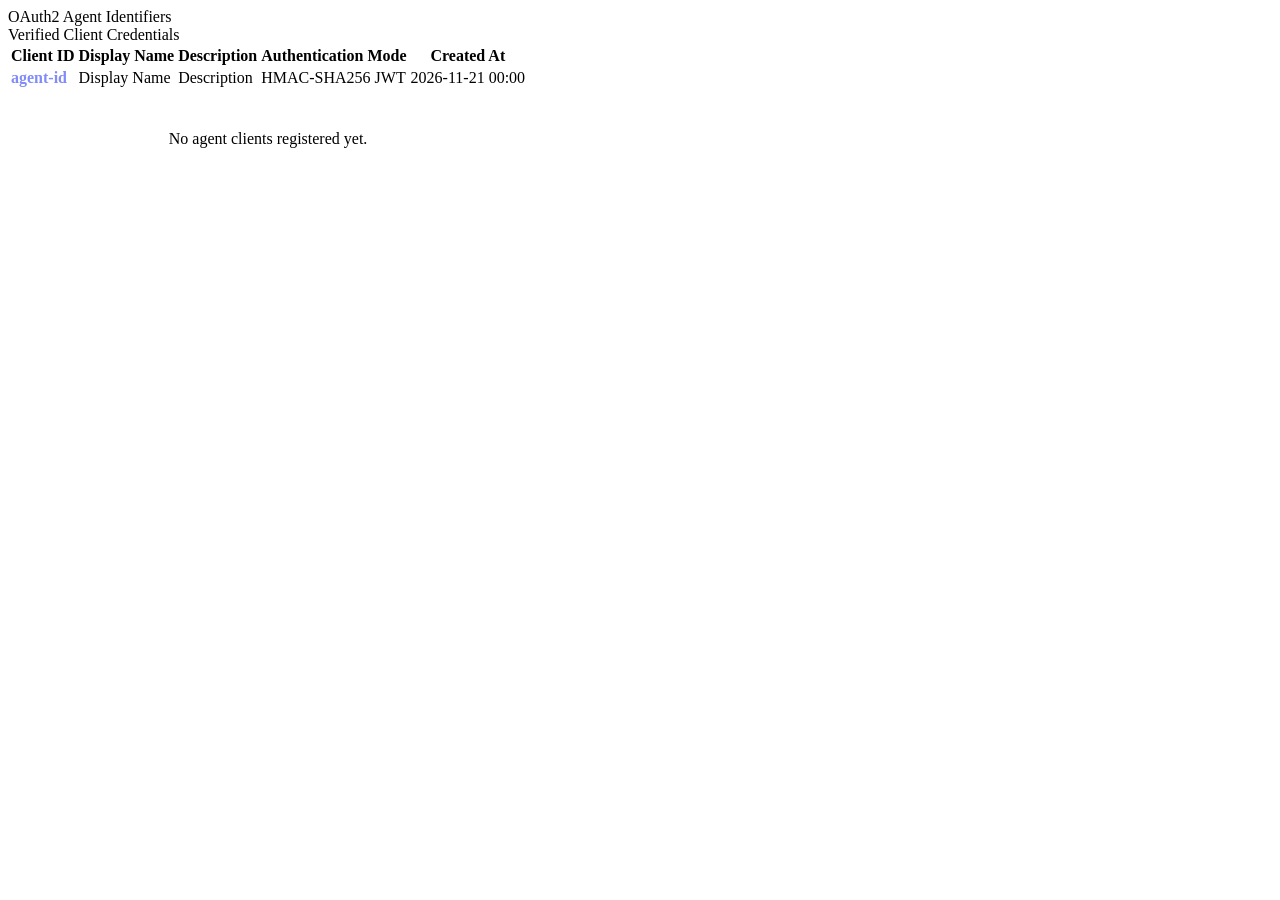
==== src/main/resources/templates/agents.html @ a295525c "feat(phase-6): implement human-crafted admin dashboard, observability metrics, runbooks, and QA1-QA5" ====
<!DOCTYPE html>
<html xmlns:th="http://www.thymeleaf.org">
<head th:replace="~{fragments :: head('Agents Registry')}"></head>
<body>

<aside th:replace="~{fragments :: sidebar(${activeNav})}"></aside>

<div class="main-wrapper">
    <header th:replace="~{fragments :: topbar('Registered Agent Clients')}"></header>

    <main class="content-body">
        <div class="panel">
            <div class="panel-header">
                <div class="panel-title">OAuth2 Agent Identifiers</div>
                <div class="panel-actions">
                    <span class="chip chip-indigo">Verified Client Credentials</span>
                </div>
            </div>
            <div class="table-responsive">
                <table class="data-table">
                    <thead>
                        <tr>
                            <th>Client ID</th>
                            <th>Display Name</th>
                            <th>Description</th>
                            <th>Authentication Mode</th>
                            <th>Created At</th>
                        </tr>
                    </thead>
                    <tbody>
                        <tr th:each="agent : ${agents}">
                            <td class="mono" style="color: #818cf8; font-weight: 600;" th:text="${agent.clientId}">agent-id</td>
                            <td th:text="${agent.displayName}">Display Name</td>
                            <td th:text="${agent.description}">Description</td>
                            <td>
                                <span class="chip chip-emerald">HMAC-SHA256 JWT</span>
                            </td>
                            <td th:text="${#temporals.format(agent.createdAt, 'yyyy-MM-dd HH:mm')}">2026-11-21 00:00</td>
                        </tr>
                        <tr th:if="${#lists.isEmpty(agents)}">
                            <td colspan="5" style="text-align: center; color: var(--text-muted); padding: 40px;">
                                No agent clients registered yet.
                            </td>
                        </tr>
                    </tbody>
                </table>
            </div>
        </div>
    </main>
</div>

</body>
</html>
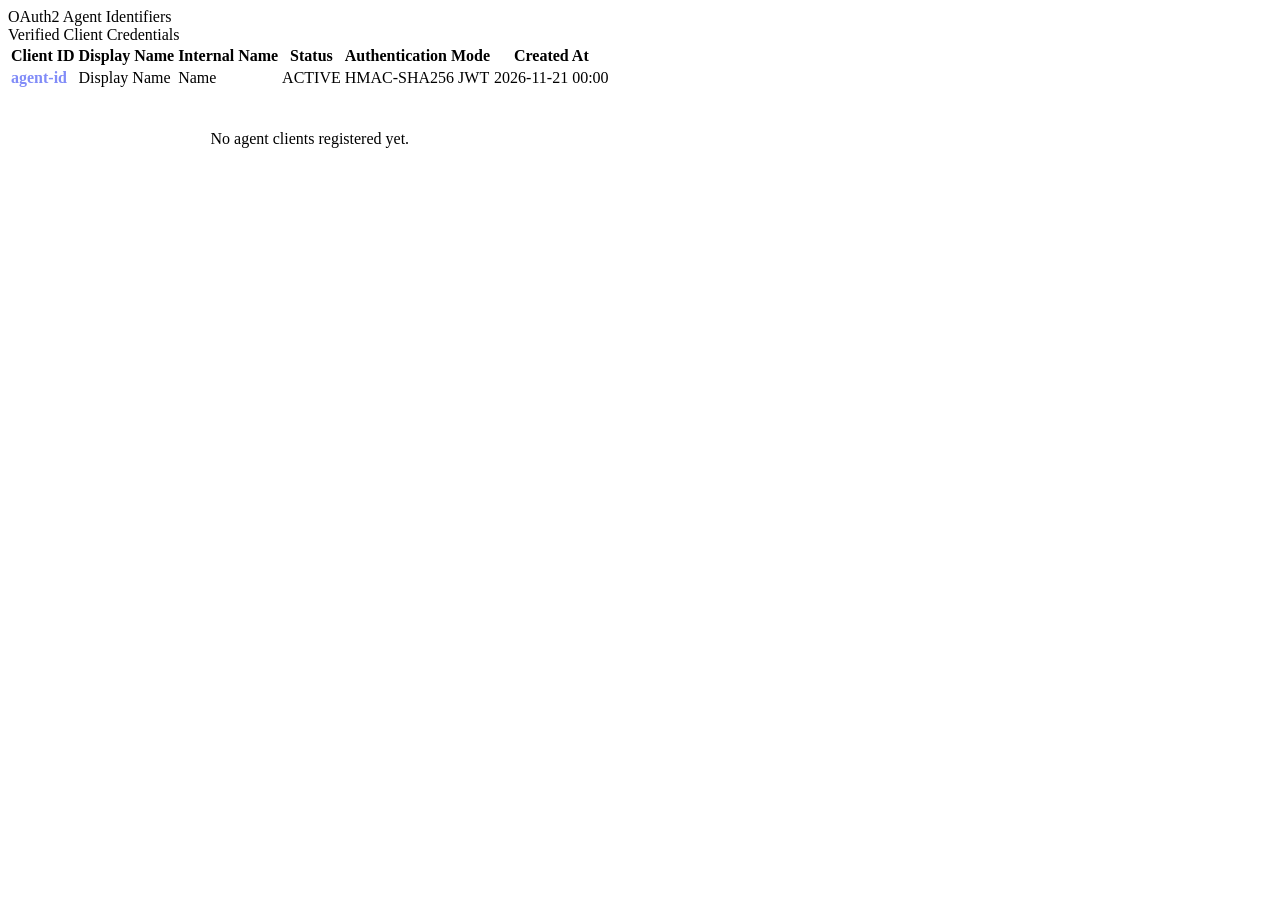
==== commit d51321ef: "fix(web,api): fix tool, server, and agent UI template bindings and add PowerShell verification" ====
--- a/src/main/resources/templates/agents.html
+++ b/src/main/resources/templates/agents.html
@@ -22,7 +22,8 @@
                         <tr>
                             <th>Client ID</th>
                             <th>Display Name</th>
-                            <th>Description</th>
+                            <th>Internal Name</th>
+                            <th>Status</th>
                             <th>Authentication Mode</th>
                             <th>Created At</th>
                         </tr>
@@ -30,15 +31,20 @@
                     <tbody>
                         <tr th:each="agent : ${agents}">
                             <td class="mono" style="color: #818cf8; font-weight: 600;" th:text="${agent.clientId}">agent-id</td>
-                            <td th:text="${agent.displayName}">Display Name</td>
-                            <td th:text="${agent.description}">Description</td>
+                            <td th:text="${agent.displayName != null && !agent.displayName.isBlank() ? agent.displayName : agent.name}">Display Name</td>
+                            <td class="mono" th:text="${agent.name}">Name</td>
+                            <td>
+                                <span class="chip"
+                                      th:classappend="${agent.status != null && agent.status.name() == 'ACTIVE' ? 'chip-emerald' : 'chip-rose'}"
+                                      th:text="${agent.status}">ACTIVE</span>
+                            </td>
                             <td>
                                 <span class="chip chip-emerald">HMAC-SHA256 JWT</span>
                             </td>
                             <td th:text="${#temporals.format(agent.createdAt, 'yyyy-MM-dd HH:mm')}">2026-11-21 00:00</td>
                         </tr>
                         <tr th:if="${#lists.isEmpty(agents)}">
-                            <td colspan="5" style="text-align: center; color: var(--text-muted); padding: 40px;">
+                            <td colspan="6" style="text-align: center; color: var(--text-muted); padding: 40px;">
                                 No agent clients registered yet.
                             </td>
                         </tr>
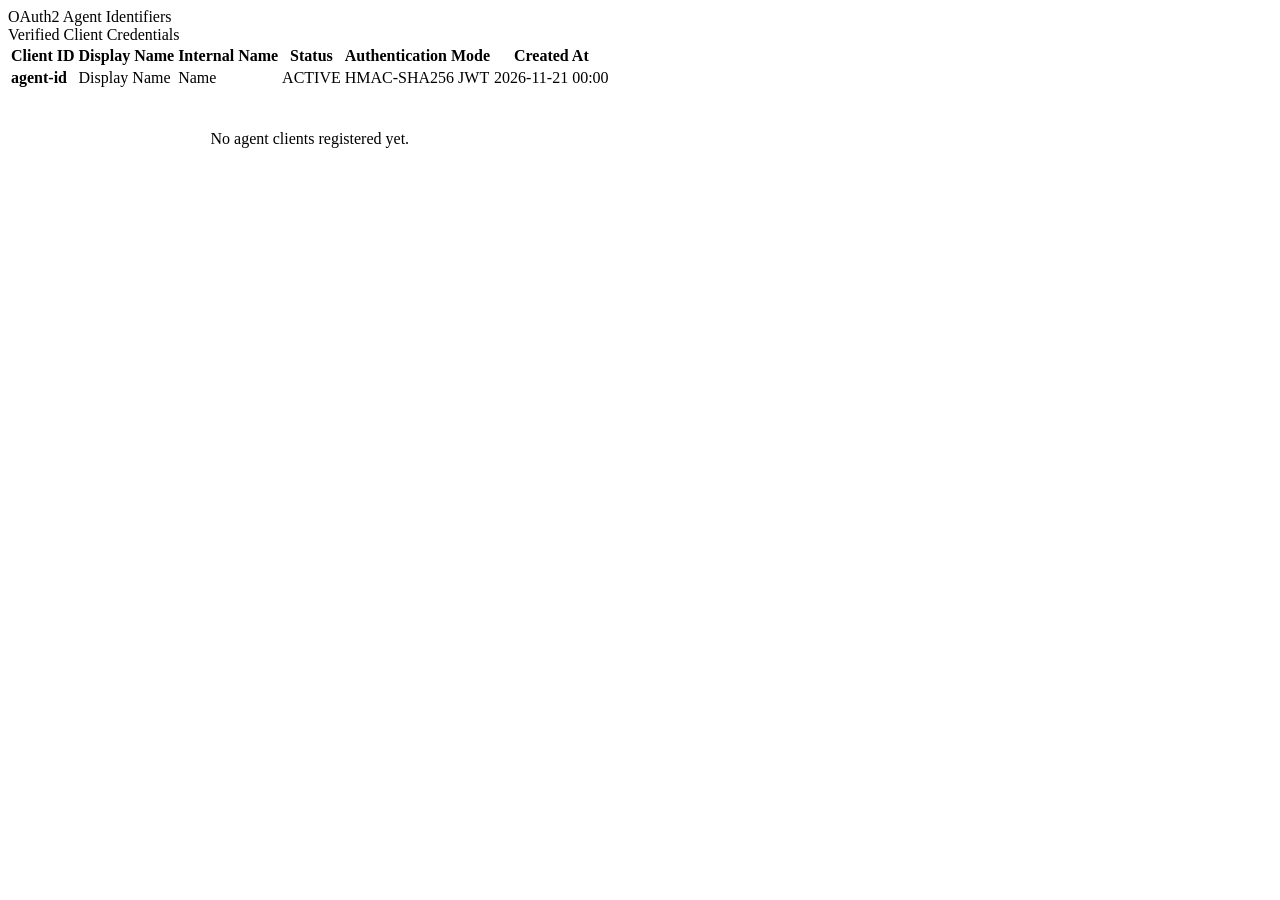
==== commit 3113bf7e: "feat(ui): redesign landing showcase and admin console with clean oceanic marketplace palette" ====
--- a/src/main/resources/templates/agents.html
+++ b/src/main/resources/templates/agents.html
@@ -30,18 +30,18 @@
                     </thead>
                     <tbody>
                         <tr th:each="agent : ${agents}">
-                            <td class="mono" style="color: #818cf8; font-weight: 600;" th:text="${agent.clientId}">agent-id</td>
-                            <td th:text="${agent.displayName != null && !agent.displayName.isBlank() ? agent.displayName : agent.name}">Display Name</td>
-                            <td class="mono" th:text="${agent.name}">Name</td>
+                            <td class="mono" style="color: var(--brand-primary); font-weight: 600;" th:text="${agent.clientId != null ? agent.clientId : '—'}">agent-id</td>
+                            <td th:text="${agent.displayName != null && !agent.displayName.isBlank() ? agent.displayName : (agent.name != null ? agent.name : '—')}">Display Name</td>
+                            <td class="mono" th:text="${agent.name != null ? agent.name : '—'}">Name</td>
                             <td>
                                 <span class="chip"
-                                      th:classappend="${agent.status != null && agent.status.name() == 'ACTIVE' ? 'chip-emerald' : 'chip-rose'}"
-                                      th:text="${agent.status}">ACTIVE</span>
+                                      th:classappend="${agent.status != null && agent.status.name() == 'ACTIVE' ? 'chip-emerald' : (agent.status != null && agent.status.name() == 'SUSPENDED' ? 'chip-amber' : 'chip-rose')}"
+                                      th:text="${agent.status != null ? agent.status : 'ACTIVE'}">ACTIVE</span>
                             </td>
                             <td>
                                 <span class="chip chip-emerald">HMAC-SHA256 JWT</span>
                             </td>
-                            <td th:text="${#temporals.format(agent.createdAt, 'yyyy-MM-dd HH:mm')}">2026-11-21 00:00</td>
+                            <td th:text="${agent.createdAt != null ? #temporals.format(agent.createdAt, 'yyyy-MM-dd HH:mm') : '—'}">2026-11-21 00:00</td>
                         </tr>
                         <tr th:if="${#lists.isEmpty(agents)}">
                             <td colspan="6" style="text-align: center; color: var(--text-muted); padding: 40px;">
